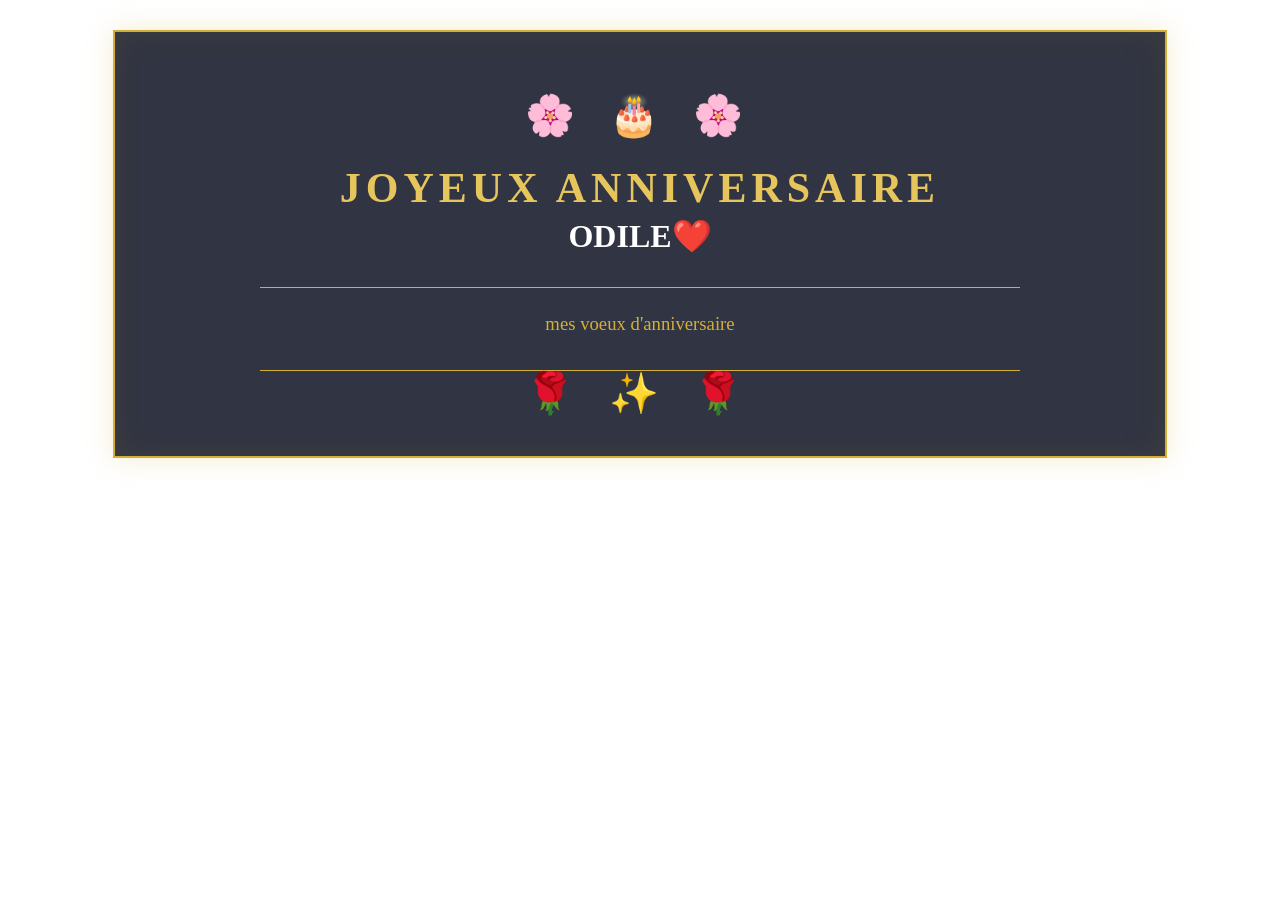
==== message.html @ 77dd8217 "Premier commit - site anniversaire" ====
<!DOCTYPE html>
<html>
<head>
	<meta charset="utf-8">
	<meta name="viewport" content="width=device-width, initial-scale=1.0">
	<title></title>
	<link rel="stylesheet" type="text/css" href="styles.css">
</head>
<body>
	<main class="carte">
		<div class="decorationsh">

			  🌸 🎂 🌸
		</div>
		<h1>JOYEUX ANNIVERSAIRE</h1>

		<h2>ODILE❤️</h2>

		<div class="ligne">
			
		</div>
		<h3>mes voeux d'anniversaire</h3>
		<p class="message">
			
		</p>
		<div class="ligne">
			 <div class="decorationsb">
            🌹 ✨ 🌹
        </div>

	</main>

</body>
</html>
---- styles.css ----
body{
	margin: 0;
	min-height: 100hv;
	display: flex;
	justify-content: center;
	align-items: center;
	background: radial-gradient(circle at centerr, #18213d 0%, #080b16 55%, #03040a 100% );
	color: white; 

	font-family: Georgia, "Times New Roman", serif;
	padding: 30px;
	box-sizing: border-box;

}
.carte{
	width: 90%;
	max-width: 950px;
	padding: 60px 50px;

	text-align: center;

	border: 2px solid #d4af37;
background: rgba(10, 14, 30, 0.84);
 box-shadow:
        0 0 25px rgba(212, 175, 55, 0.25),
        inset 0 0 30px rgba(212, 175, 55, 0.08);
        position:relative ;
}
.decorationsh {
	font-size: 40px;
	letter-spacing:12px ;
	margin-bottom:25px ;


} 
.decorationsb {
	font-size: 40px;
	letter-spacing:12px ;
	margin-top: 35px;
}
h1{
	font-size: 42px;
    letter-spacing: 5px;
    margin: 15px 0 5px;

    color: #e6c65c;
}
h2 {
	font-size: 32px;
	margin: 0 0 32px;
	color: white;
}

h3{
	ont-size: 22px;
    font-weight: normal;

    color: #d4af37;

    margin: 25px 0;
}
.ligne{
	width: 80%;
	height: 1px;
	background: #d4af37;
    margin: 25px auto;
}
.message{
	max-width: 650px;
	margin: auto;
	font-size:20px ;
	line-height: 1.8;
	color: #eeeeee;

}
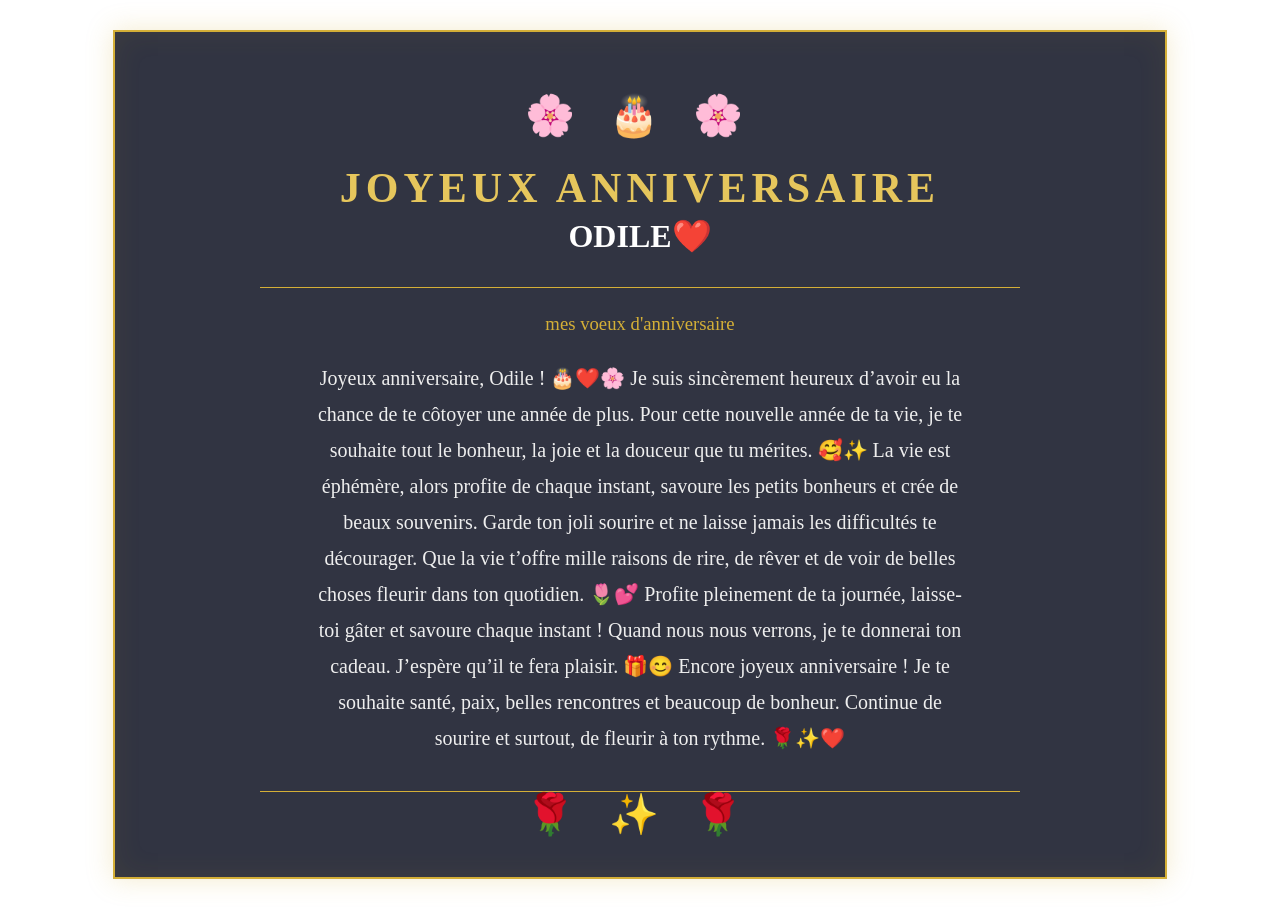
==== commit 00dd17ab: "amelioration de la page d'acceil" ====
--- a/message.html
+++ b/message.html
@@ -2,7 +2,7 @@
 <html>
 <head>
 	<meta charset="utf-8">
-	<meta name="viewport" content="width=device-width, initial-scale=1.0">
+	<meta name="viewport" content="width=device-width,initial-scale=1.0">
 	<title></title>
 	<link rel="stylesheet" type="text/css" href="styles.css">
 </head>
@@ -21,8 +21,13 @@
 		</div>
 		<h3>mes voeux d'anniversaire</h3>
 		<p class="message">
-			
-		</p>
+		
+
+Joyeux anniversaire, Odile ! 🎂❤️🌸
+Je suis sincèrement heureux d’avoir eu la chance de te côtoyer une année de plus. Pour cette nouvelle année de ta vie, je te souhaite tout le bonheur, la joie et la douceur que tu mérites. 🥰✨
+La vie est éphémère, alors profite de chaque instant, savoure les petits bonheurs et crée de beaux souvenirs. Garde ton joli sourire et ne laisse jamais les difficultés te décourager. Que la vie t’offre mille raisons de rire, de rêver et de voir de belles choses fleurir dans ton quotidien. 🌷💕
+Profite pleinement de ta journée, laisse-toi gâter et savoure chaque instant ! Quand nous nous verrons, je te donnerai ton cadeau. J’espère qu’il te fera plaisir. 🎁😊
+Encore joyeux anniversaire ! Je te souhaite santé, paix, belles rencontres et beaucoup de bonheur. Continue de sourire et surtout, de fleurir à ton rythme. 🌹✨❤️
 		<div class="ligne">
 			 <div class="decorationsb">
             🌹 ✨ 🌹
